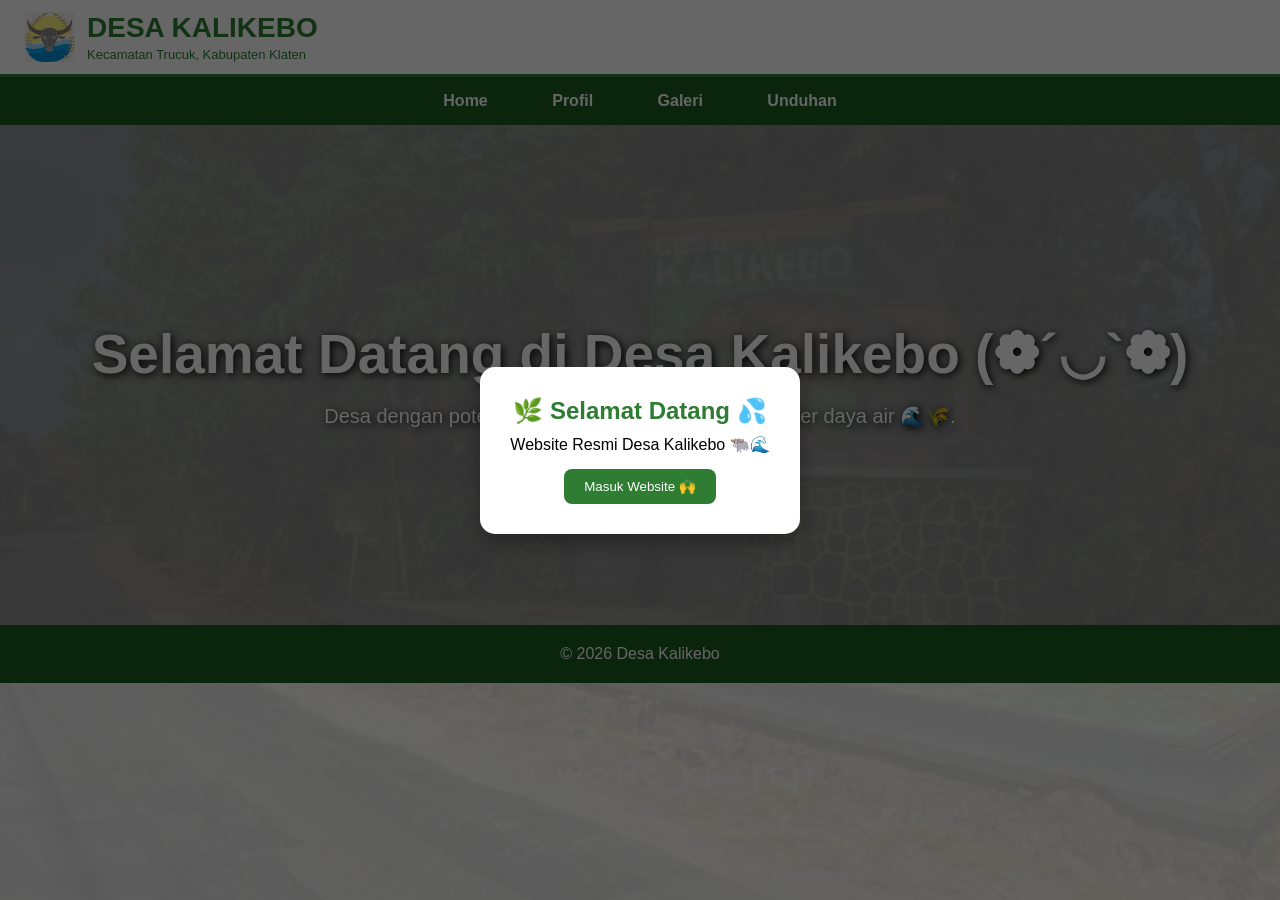
==== index.html @ 3989463d "Add files via upload" ====
<!DOCTYPE html>
<html lang="id">
<head>
  <meta charset="UTF-8">
  <meta name="viewport" content="width=device-width, initial-scale=1.0">
  <meta http-equiv="X-UA-Compatible" content="ie=edge">
  <title>Kelurahan Desa Kalikebo</title>
  <link rel="stylesheet" href="Style.css">
  <script src="Script.js"></script>

  <link rel="icon" type="image/jpeg" href="gambar/logo.jpg">

</head>
<body>
  
  <div id="welcome">

    <div class="welcome-box">

        <h2>🌿 Selamat Datang 💦</h2>

        <p>
            Website Resmi Desa Kalikebo 🐃🌊
        </p>

        <button onclick="tutupWelcome()">
            Masuk Website 🙌
        </button>

    </div>

</div>
  
  <header>

    <div class="header-kiri">

        <img src="gambar/logo.jpg"
             alt="Logo Desa">

        <div>

            <h1>DESA KALIKEBO</h1>

            <p>
                Kecamatan Trucuk,
                Kabupaten Klaten
            </p>

        </div>

    </div>

</header>

<nav>
    <a href="index.html">Home</a>
    <a href="profil.html">Profil</a>
    <a href="galeri.html">Galeri</a>
    <a href="unduhan.html">Unduhan</a>
</nav>

<section class="hero">
    <h1>Selamat Datang di Desa Kalikebo
      (❁´◡`❁)
    </h1>

    <br>

    <p>
        Desa dengan potensi pertanian,
        perikanan, dan sumber daya air 🌊🌾.
    </p>
</section>

<footer>
    <p>© 2026 Desa Kalikebo</p>
</footer>
</body>
</html>
---- Style.css ----
/* =====================
   RESET
===================== */

*{
    margin:0;
    padding:0;
    box-sizing:border-box;
}

/* =====================
   BODY
===================== */

body{

    font-family:Arial,sans-serif;

    background:
    linear-gradient(
        rgba(255,255,255,0.85),
        rgba(255,255,255,0.85)
    ),
    url("gambar/patung.jpg");

    background-size:cover;

    background-position:center;

    background-attachment:fixed;

}

/* =====================
   HEADER
===================== */

header{

    background:white;

    color:#2e7d32;

    padding:12px 25px;

    border-bottom:3px solid #2e7d32;

}

.header-kiri{

    display:flex;

    align-items:center;

    gap:12px;

}

.header-kiri img{

    width:50px;

    height:auto;

}

.header-kiri h1{

    margin:0;

    font-size:28px;

}

.header-kiri p{

    margin-top:3px;

    font-size:13px;

}

/* =====================
   NAVBAR
===================== */

nav{
    background:#1b5e20;
    padding:15px;
    text-align:center;

    position:sticky;
    top:0;
}

nav a{
    color:white;
    text-decoration:none;
    margin:15px;
    font-weight:bold;
}

nav a:hover{
    color:#ffffff;
}

/* =====================
   HERO / PATUNG
===================== */

.hero{

    background:
    linear-gradient(
    rgba(0,0,0,0.4),
    rgba(0,0,0,0.4)),
    url("images/patung.jpg");

    background-size:cover;
    background-position:center;

    height:500px;

    display:flex;
    flex-direction:column;

    justify-content:center;
    align-items:center;

    color:rgb(255, 255, 255);

    text-align:center;

    text-shadow:2px 2px 8px black;
}

.hero h1{
    font-size:55px;
}

.hero p{
    font-size:20px;
}

/* =====================
   SECTION
===================== */

section{
    padding:40px;
    text-align:center;
}

section h2{
    color:#2e7d32;
    margin-bottom:15px;
}

/* =====================
   GALERI
===================== */

#galeri img{

    width:250px;

    margin:10px;

    border-radius:10px;

    transition:0.3s;
}

#galeri img:hover{

    transform:scale(1.05);

}

/* =====================
   BUTTON DOWNLOAD
===================== */

.btn{

    display:inline-block;

    background:#1976d2;

    color:white;

    text-decoration:none;

    padding:12px 20px;

    border-radius:8px;

    margin:10px;
}

.btn:hover{

    background:#0d47a1;

}

/* =====================
   FOOTER
===================== */

footer{

    background:#1b5e20;

    color:white;

    text-align:center;

    padding:20px;

}

/* =====================
   ANIMASI HALAMAN
===================== */

body{

    animation:fade 0.8s;

}

@keyframes fade{

    from{
        opacity:0;
    }

    to{
        opacity:1;
    }

}

/* =====================
   NAVBAR INTERAKTIF
===================== */

nav a{

    color:white;
    text-decoration:none;
    margin:15px;
    font-weight:bold;

    padding:10px 15px;

    border-radius:8px;

    transition:0.3s;
}

nav a:hover{

    background:white;

    color:#1b5e20;

    transform:scale(1.1);
}

nav a:active{

    transform:scale(0.9);

}

/* =====================
   HERO ANIMASI
===================== */

.hero h1{

    font-size:55px;

    animation:slideDown 1s;
}

.hero p{

    font-size:20px;

    animation:slideUp 1.2s;
}

@keyframes slideDown{

    from{

        opacity:0;

        transform:translateY(-40px);

    }

    to{

        opacity:1;

        transform:translateY(0);

    }

}

@keyframes slideUp{

    from{

        opacity:0;

        transform:translateY(40px);

    }

    to{

        opacity:1;

        transform:translateY(0);

    }

}

/* =====================
   GALERI
===================== */

#galeri img{

    width:250px;

    margin:10px;

    border-radius:10px;

    transition:0.3s;

    box-shadow:0 4px 10px rgba(0,0,0,0.2);

}

#galeri img:hover{

    transform:scale(1.05);

}

/* =====================
   BUTTON DOWNLOAD
===================== */

.btn{

    display:inline-block;

    background:#1976d2;

    color:white;

    text-decoration:none;

    padding:12px 20px;

    border-radius:8px;

    margin:10px;

    transition:0.3s;
}

.btn:hover{

    background:#0d47a1;

    transform:translateY(-3px);

}

/* =====================
   WELCOME POPUP
===================== */

#welcome{

    position:fixed;

    top:0;
    left:0;

    width:100%;
    height:100%;

    background:rgba(0,0,0,0.6);

    display:flex;

    justify-content:center;
    align-items:center;

    z-index:9999;
}

.welcome-box{

    background:white;

    padding:30px;

    border-radius:15px;

    text-align:center;

    width:320px;

    animation:muncul 0.5s;

    box-shadow:0 10px 20px rgba(0,0,0,0.3);
}

.welcome-box h2{

    color:#2e7d32;

    margin-bottom:10px;
}

.welcome-box button{

    margin-top:15px;

    padding:10px 20px;

    border:none;

    background:#2e7d32;

    color:white;

    border-radius:8px;

    cursor:pointer;

    transition:0.3s;
}

.welcome-box button:hover{

    background:#1b5e20;

    transform:scale(1.05);
}

@keyframes muncul{

    from{

        opacity:0;

        transform:translateY(-50px);

    }

    to{

        opacity:1;

        transform:translateY(0);

    }

}
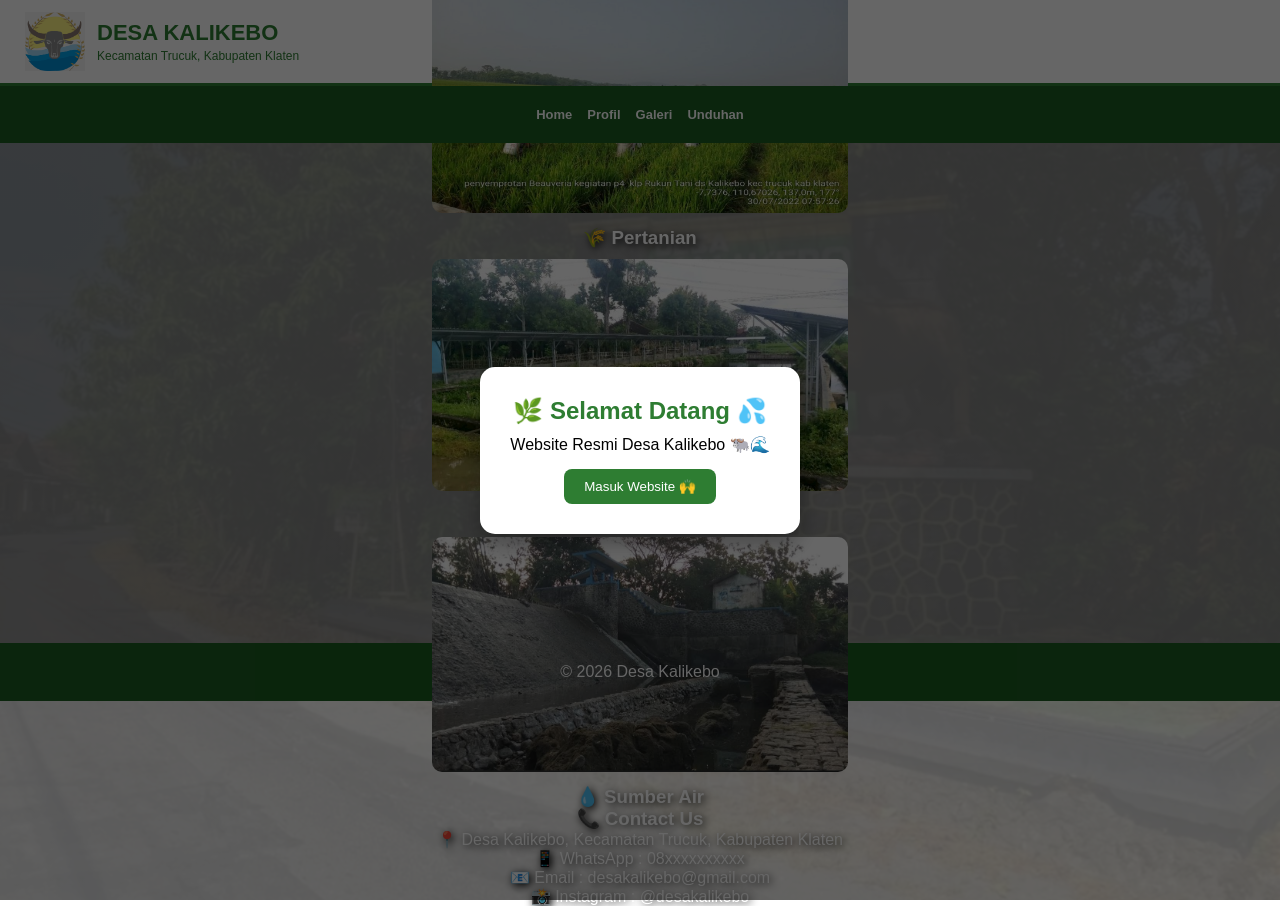
==== commit f3347510: "Update index.html" ====
--- a/index.html
+++ b/index.html
@@ -61,20 +61,81 @@
 </nav>
 
 <section class="hero">
-    <h1>Selamat Datang di Desa Kalikebo
-      (❁´◡`❁)
+
+    <h1>
+        Selamat Datang di Desa Kalikebo
+        (❁´◡`❁)
     </h1>
 
     <br>
 
     <p>
         Desa dengan potensi pertanian,
-        perikanan, dan sumber daya air 🌊🌾.
+        perikanan, dan sumber daya air 🌊🌾
     </p>
+
+    <div class="potensi-home">
+
+        <div class="card-potensi">
+
+            <img src="gambar/sawah.jpg"
+                 alt="Pertanian">
+
+            <h3>🌾 Pertanian</h3>
+
+        </div>
+
+        <div class="card-potensi">
+
+            <img src="gambar/perikanan.jpg"
+                 alt="Perikanan">
+
+            <h3>🐟 Perikanan</h3>
+
+        </div>
+
+        <div class="card-potensi">
+
+            <img src="gambar/irigasi.jpg"
+                 alt="Sumber Air">
+
+            <h3>💧 Sumber Air</h3>
+
+        </div>
+
+    </div>
+
+    <div class="contact-home">
+
+        <h3>📞 Contact Us</h3>
+
+        <p>
+            📍 Desa Kalikebo,
+            Kecamatan Trucuk,
+            Kabupaten Klaten
+        </p>
+
+        <p>
+            📱 WhatsApp :
+            08xxxxxxxxxx
+        </p>
+
+        <p>
+            📧 Email :
+            desakalikebo@gmail.com
+        </p>
+
+        <p>
+            📸 Instagram :
+            @desakalikebo
+        </p>
+
+    </div>
+
 </section>
 
 <footer>
     <p>© 2026 Desa Kalikebo</p>
 </footer>
 </body>
-</html>+</html>
--- a/Style.css
+++ b/Style.css
@@ -161,9 +161,13 @@
    GALERI
 ===================== */
 
-#galeri img{
-
-    width:250px;
+section img{
+
+    width:80%;
+
+    max-width:500px;
+
+    height:auto;
 
     margin:10px;
 
@@ -172,9 +176,11 @@
     transition:0.3s;
 }
 
-#galeri img:hover{
+section img:hover{
 
     transform:scale(1.05);
+
+}
 
 }
 
@@ -481,4 +487,131 @@
 
     }
 
-}+}
+
+
+/* =====================
+   RESPONSIVE MOBILE
+===================== */
+
+@media (max-width: 768px){
+
+    /* Header */
+
+    .header-kiri{
+
+    flex-direction:row;
+
+    justify-content:center;
+
+    text-align:left;
+
+    }
+
+    }
+
+    .header-kiri img{
+
+        width:60px;
+
+    }
+
+    .header-kiri h1{
+
+        font-size:22px;
+
+    }
+
+    .header-kiri p{
+
+        font-size:12px;
+
+    }
+
+    /* Navbar */
+
+    nav{
+
+    display:flex;
+
+    justify-content:center;
+
+    align-items:center;
+
+    flex-wrap:nowrap;
+
+    gap:3px;
+
+}
+
+nav a{
+
+    margin:0;
+
+    padding:6px;
+
+    font-size:13px;
+
+}
+
+    }
+
+    /* Hero */
+
+    .hero{
+
+        height:300px;
+
+        padding:20px;
+
+    }
+
+    .hero h1{
+
+        font-size:32px;
+
+    }
+
+    .hero p{
+
+        font-size:16px;
+
+    }
+
+    /* Gambar */
+
+    img{
+
+        max-width:100%;
+
+        height:auto;
+
+    }
+
+    #galeri img{
+
+        width:90%;
+
+        max-width:350px;
+
+    }
+
+    /* Section */
+
+    section{
+
+        padding:20px;
+
+    }
+
+    /* Popup */
+
+    .welcome-box{
+
+        width:90%;
+
+        max-width:320px;
+
+    }
+
+}
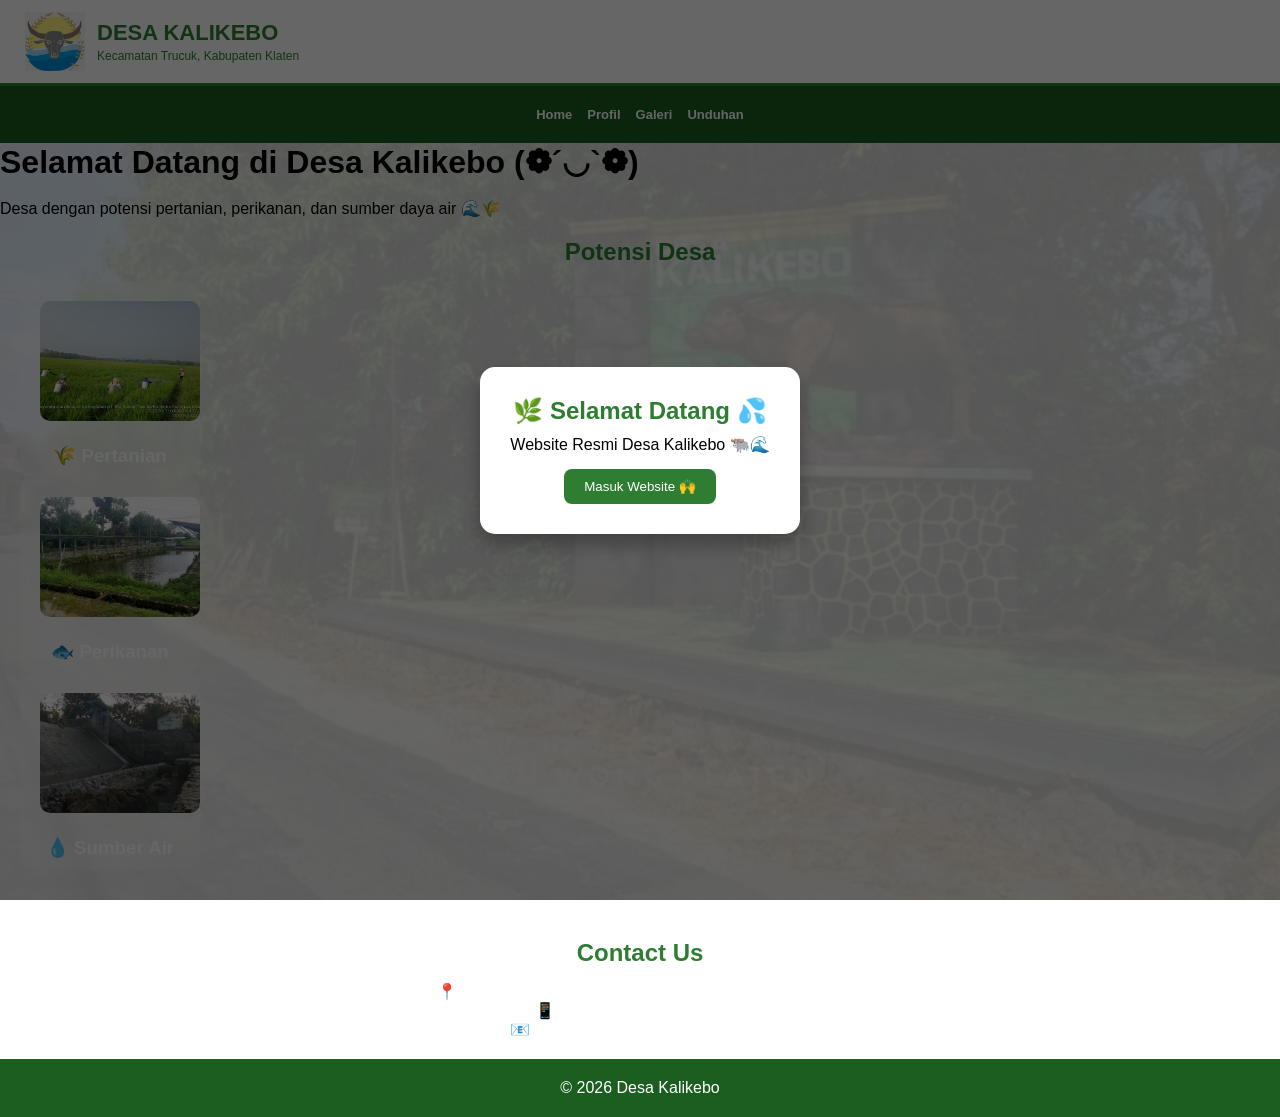
==== commit cbfb2846: "Update index.html" ====
--- a/index.html
+++ b/index.html
@@ -58,8 +58,7 @@
     <a href="profil.html">Profil</a>
     <a href="galeri.html">Galeri</a>
     <a href="unduhan.html">Unduhan</a>
-</nav>
-
+</nav
 <section class="hero">
 
     <h1>
@@ -74,65 +73,50 @@
         perikanan, dan sumber daya air 🌊🌾
     </p>
 
-    <div class="potensi-home">
+</section>
 
-        <div class="card-potensi">
+  <section class="potensi-home">
 
-            <img src="gambar/sawah.jpg"
-                 alt="Pertanian">
+    <h2>Potensi Desa</h2>
 
-            <h3>🌾 Pertanian</h3>
+    <div class="card-potensi">
 
-        </div>
+        <img src="gambar/sawah.jpg" alt="Sawah">
 
-        <div class="card-potensi">
-
-            <img src="gambar/perikanan.jpg"
-                 alt="Perikanan">
-
-            <h3>🐟 Perikanan</h3>
-
-        </div>
-
-        <div class="card-potensi">
-
-            <img src="gambar/irigasi.jpg"
-                 alt="Sumber Air">
-
-            <h3>💧 Sumber Air</h3>
-
-        </div>
+        <h3>🌾 Pertanian</h3>
 
     </div>
 
-    <div class="contact-home">
+    <div class="card-potensi">
 
-        <h3>📞 Contact Us</h3>
+        <img src="gambar/perikanan.jpg" alt="Perikanan">
 
-        <p>
-            📍 Desa Kalikebo,
-            Kecamatan Trucuk,
-            Kabupaten Klaten
-        </p>
+        <h3>🐟 Perikanan</h3>
 
-        <p>
-            📱 WhatsApp :
-            08xxxxxxxxxx
-        </p>
+    </div>
 
-        <p>
-            📧 Email :
-            desakalikebo@gmail.com
-        </p>
+    <div class="card-potensi">
 
-        <p>
-            📸 Instagram :
-            @desakalikebo
-        </p>
+        <img src="gambar/irigasi.jpg" alt="Irigasi">
+
+        <h3>💧 Sumber Air</h3>
 
     </div>
 
 </section>
+
+<section class="contact-home">
+
+    <h2>Contact Us</h2>
+
+    <p>📍 Desa Kalikebo, Kecamatan Trucuk, Kabupaten Klaten</p>
+
+    <p>📱 WhatsApp : 08xxxxxxxxxx</p>
+
+    <p>📧 Email : desakalikebo@gmail.com</p>
+
+</section>
+            
 
 <footer>
     <p>© 2026 Desa Kalikebo</p>
--- a/Style.css
+++ b/Style.css
@@ -615,3 +615,122 @@
     }
 
 }
+
+/* =====================
+   POTENSI HOME
+===================== */
+
+.potensi-home{
+
+    display:flex;
+
+    justify-content:center;
+
+    gap:20px;
+
+    flex-wrap:wrap;
+
+    margin-top:25px;
+
+}
+
+.card-potensi{
+
+    background:rgba(255,255,255,0.15);
+
+    backdrop-filter:blur(5px);
+
+    padding:10px;
+
+    border-radius:12px;
+
+    width:180px;
+
+}
+
+.card-potensi img{
+
+    width:100%;
+
+    height:120px;
+
+    object-fit:cover;
+
+    border-radius:10px;
+
+}
+
+.card-potensi h3{
+
+    margin-top:10px;
+
+    color:white;
+
+}
+
+/* =====================
+   CONTACT US
+===================== */
+
+.contact-home{
+
+    margin-top:30px;
+
+    background:rgba(255,255,255,0.15);
+
+    backdrop-filter:blur(5px);
+
+    padding:20px;
+
+    border-radius:15px;
+
+    width:90%;
+
+    max-width:500px;
+
+    margin-left:auto;
+
+    margin-right:auto;
+
+}
+
+.contact-home h3,
+.contact-home p{
+
+    color:white;
+
+}
+
+@media (max-width:768px){
+
+    .hero{
+
+        height:auto;
+
+        padding:60px 20px;
+
+    }
+
+    .potensi-home{
+
+        flex-direction:column;
+
+        align-items:center;
+
+    }
+
+    .card-potensi{
+
+        width:90%;
+
+        max-width:320px;
+
+    }
+
+    .contact-home{
+
+        width:95%;
+
+    }
+
+}
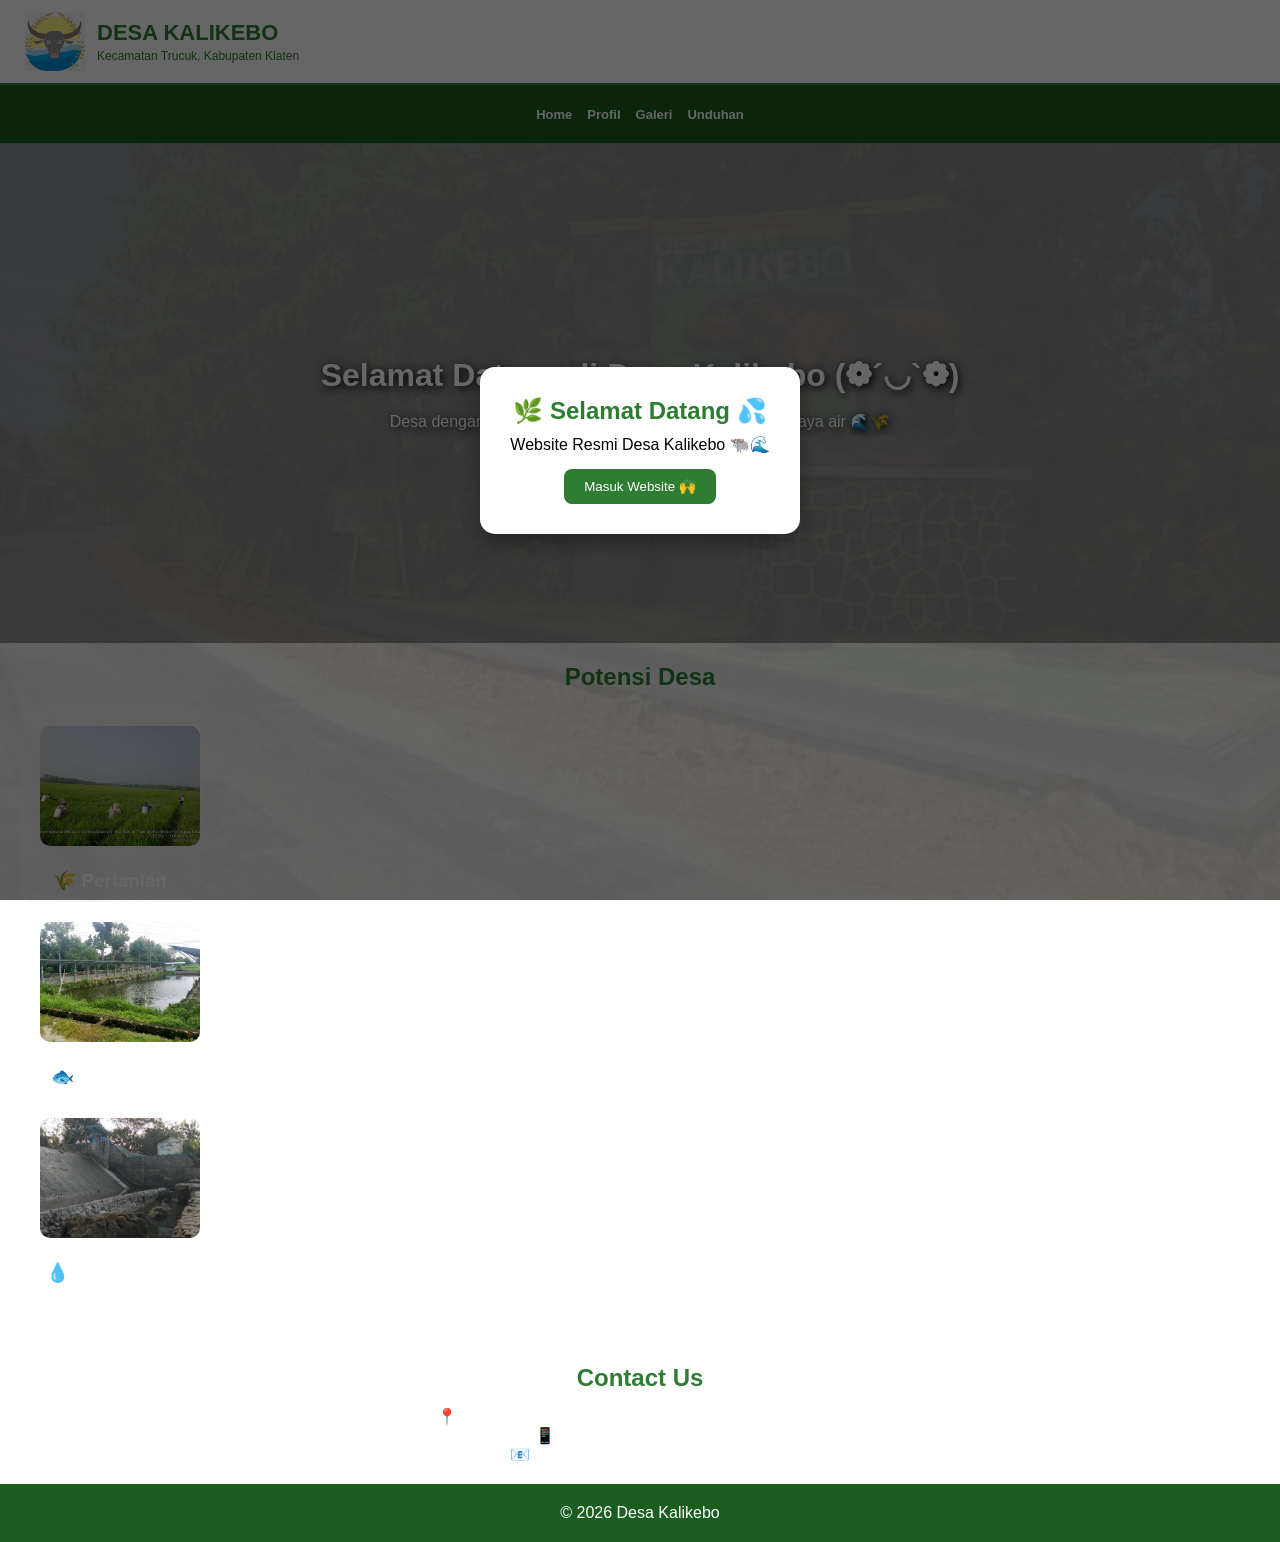
==== commit 99655d9c: "Update index.html" ====
--- a/index.html
+++ b/index.html
@@ -58,7 +58,7 @@
     <a href="profil.html">Profil</a>
     <a href="galeri.html">Galeri</a>
     <a href="unduhan.html">Unduhan</a>
-</nav
+</nav>
 <section class="hero">
 
     <h1>
